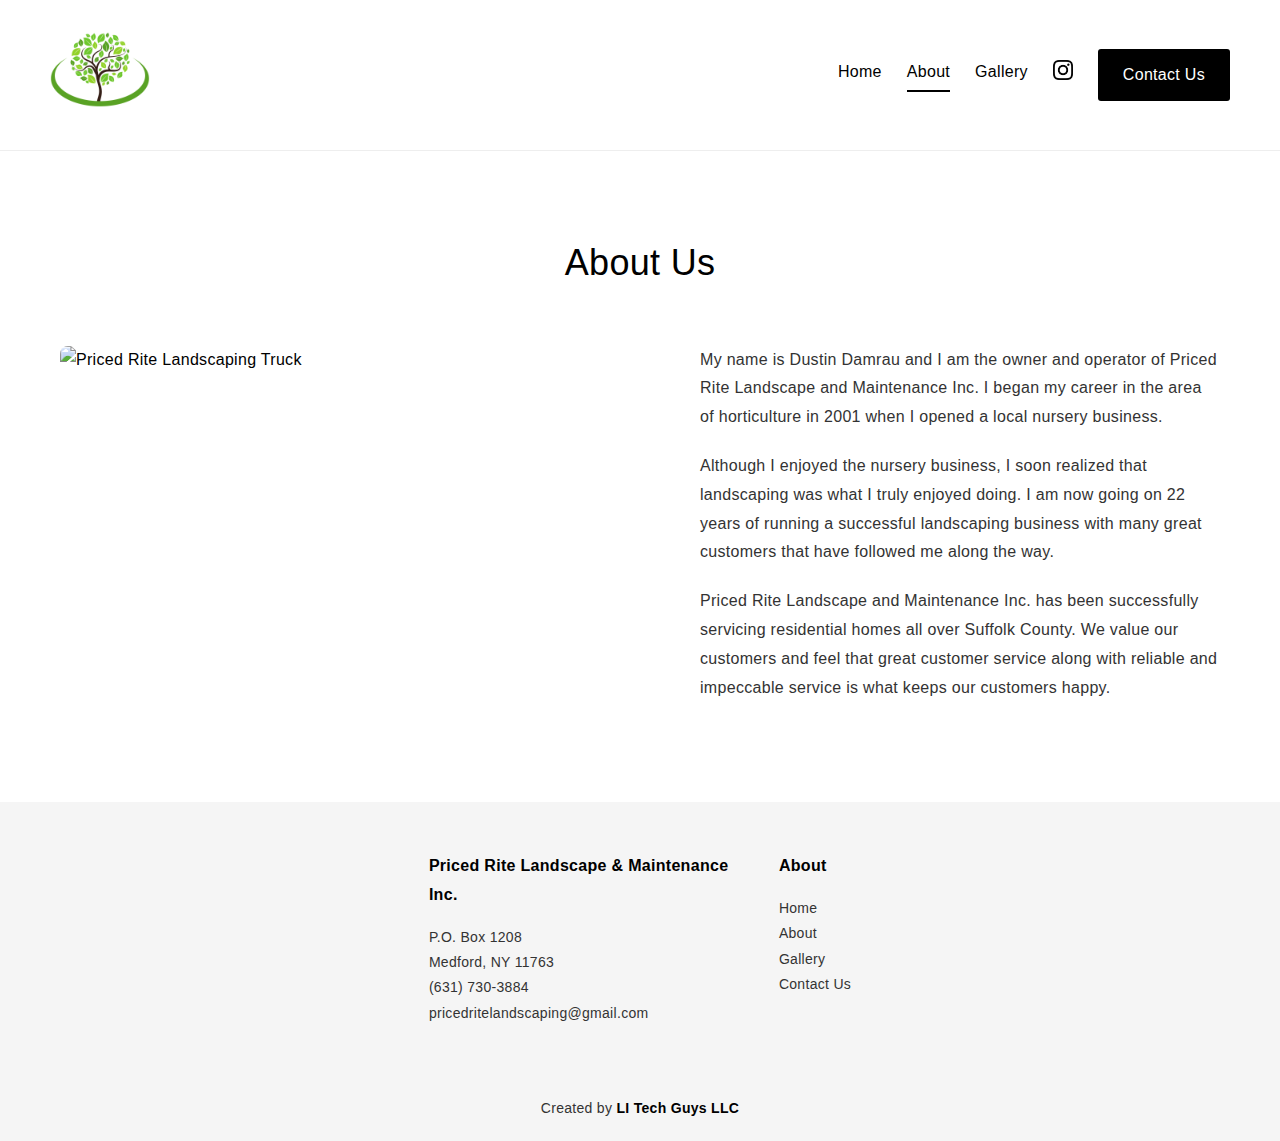
==== about-us.html @ 113f6985 "Updating name" ====
<!DOCTYPE html>
<html lang="en">
<head>
  <meta charset="UTF-8" />
  <meta name="viewport" content="width=device-width, initial-scale=1.0" />
  <title>About Us - Priced Rite Landscape & Maintenance Inc.</title>
  <link rel="stylesheet" href="style.css" />
  <link rel="icon" type="image/png" href="imgs/logo.png" />
</head>
<body>

  <!-- Header Section -->
  <header>
    <div class="logo">
        <a href="index.html"><img src="imgs/logo.png" alt="Logo" /></a>
      </div>
    <nav>
        <a href="index.html" class="nav-link">Home</a>
        <a href="about-us.html" class="nav-link active">About</a>
        <a href="gallery.html" class="nav-link">Gallery</a>
        
        <!-- No class here -->
        <a href="https://www.instagram.com/pricedritelandscaping/">
          <img src="imgs/insta.png" alt="Instagram" style="height: 20px;">
        </a>
        
        <!-- No class here -->
        <a href="contact-us.html" class="btn-see-work">Contact Us</a>
      </nav>
  </header>

  <!-- About Us Section -->
  <section class="about-section">
    <div class="about-title">
      <h1>About Us</h1>
    </div>
    <div class="about-content">
      <img src="imgs/truck.png" alt="Priced Rite Landscaping Truck" />
      <div class="about-text">
        <p>My name is Dustin Damrau and I am the owner and operator of Priced Rite Landscape and Maintenance Inc. I began my career in the area of horticulture in 2001 when I opened a local nursery business.</p>
        <p>Although I enjoyed the nursery business, I soon realized that landscaping was what I truly enjoyed doing. I am now going on 22 years of running a successful landscaping business with many great customers that have followed me along the way.</p>
        <p>Priced Rite Landscape and Maintenance Inc. has been successfully servicing residential homes all over Suffolk County. We value our customers and feel that great customer service along with reliable and impeccable service is what keeps our customers happy.</p>
      </div>
    </div>
  </section>

  <!-- Footer Section -->
  <footer>
    <div class="footer-section">
      <h4>Priced Rite Landscape & Maintenance Inc.</h4>
      <p>P.O. Box 1208<br>
        Medford, NY 11763<br>
        (631) 730-3884<br>
        <a href="mailto:pricedritelandscaping@gmail.com">pricedritelandscaping@gmail.com</a>
      </p>
    </div>
    <div class="footer-section">
      <h4>About</h4>
      <p><a href="index.html">Home</a><br>
        <a href="about-us.html">About</a><br>
        <a href="gallery.html">Gallery</a><br>
        <a href="contact-us.html">Contact Us</a>
      </p>
    </div>
  </footer>

  <div class="site-credit">
    <p>Created by <a href="https://www.litechguys.com/" target="_blank">LI Tech Guys LLC</a></p>
  </div>

</body>
</html>
---- style.css ----
* {
      margin: 0;
      padding: 0;
      box-sizing: border-box;
    }

    body {
        font-family: 'Helvetica', serif;
        background-color: #ffffff;
        color: #000000;
        line-height: 1.8;             /* Global line spacing */
        letter-spacing: 0.3px;        /* Optional global letter spacing */
      }

    header {
      display: flex;
      justify-content: space-between;
      align-items: center;
      padding: 20px 50px;
      border-bottom: 1px solid #eee;
    }

    .logo img {
        height: 100px; /* or try 120px if you want it larger */
    }

    nav {
      display: flex;
      align-items: center;
      gap: 25px;
    }

    nav a.nav-link {
        text-decoration: none;
        color: #000000;
        font-size: 16px;
        position: relative;
        padding-bottom: 5px;
      }
      
      /* Base underline setup - hidden initially */
      nav a.nav-link::after {
        content: '';
        position: absolute;
        left: 0;
        bottom: 0;
        width: 100%;
        height: 2px;
        background-color: #ccc; /* Light grey */
        opacity: 0; /* Start invisible */
        transition: opacity 0.3s ease;
      }
      
      /* Fade in underline on hover */
      nav a.nav-link:hover::after {
        opacity: 1;
      }
      
      /* Active link has a black underline, always visible */
      nav a.nav-link.active::after {
        background-color: #000;
        opacity: 1;
      }

    .contact-button {
      background-color: #000;
      color: #fff;
      padding: 10px 20px;
      text-decoration: none;
      font-weight: bold;
      border-radius: 3px;
    }

    .hero {
      text-align: center;
      padding: 80px 20px 40px;
    }

    .hero h1 {
      font-size: 32px;
      font-weight: normal;
    }

    .main-image {
      width: 100%;
      max-height: 600px;
      object-fit: cover;
    }

    /* About Section */
.about-section {
    padding: 80px 20px;                 /* Top and bottom space */
    max-width: 1200px;                  /* Limits the content width */
    margin: 0 auto;                     /* Centers the section horizontally */
  }
  
  .about-title {
    text-align: center;                 /* Center the heading */
    margin-bottom: 50px;                /* Space below the heading */
  }
  
  .about-title h1 {
    font-size: 36px;                    /* Larger heading size */
    font-weight: normal;                /* No bold */
  }
  
  .about-content {
    display: flex;                      /* Side-by-side layout */
    gap: 40px;                          /* Space between image and text */
    flex-wrap: wrap;                    /* Allows wrapping on smaller screens */
    align-items: flex-start;            /* Align items at the top */
  }
  
  .about-content img {
    width: 100%;                        /* Responsive */
    max-width: 600px;                   /* Limit max width of image */
    border-radius: 8px;                 /* Slightly rounded corners for the image */
  }
  
  .about-text {
    flex: 1;                            /* Fill remaining space */
    min-width: 300px;                   /* Doesn't get smaller than this */
  }
  
  .about-text p {
    margin-bottom: 20px;                /* Space between paragraphs */
    font-size: 16px;                    /* Readable font size */
    color: #333;                        /* Softer black for text */
  }

  .gallery-section {
    padding: 80px 20px;
    max-width: 1200px;
    margin: 0 auto;
  }
  
  .gallery-title {
    text-align: center;
    font-size: 36px;
    margin-bottom: 50px;
    font-weight: normal;
  }
  
  .gallery-container {
    display: flex;
    flex-wrap: wrap;
    justify-content: center;
    gap: 30px;
  }
  
  .gallery-item {
    flex: 1 1 300px; /* Responsive size */
    max-width: 350px;
    text-align: center;
  }
  
  .gallery-item img {
    width: 100%;
    height: auto;
    border-radius: 8px;
    box-shadow: 0 4px 10px rgba(0, 0, 0, 0.1);
  }
  
  .gallery-item p {
    margin-top: 10px;
    font-size: 16px;
    color: #333;
  }

  .contact-section {
    padding: 80px 20px;
    max-width: 1200px;
    margin: 0 auto;
  }
  
  .contact-container {
    display: flex;
    gap: 50px;
    flex-wrap: wrap;
  }
  
  .contact-info {
    flex: 1;
    min-width: 300px;
  }
  
  .contact-info h1 {
    font-size: 36px;
    margin-bottom: 20px;
    font-weight: normal;
  }
  
  .contact-info p {
    margin-bottom: 20px;
    color: #333;
    font-size: 16px;
  }
  
  .contact-info a {
    color: #000;
    text-decoration: none;
  }
  
  .contact-info a:hover {
    text-decoration: underline;
  }
  
  .social-icons a {
    display: inline-block;
    margin-top: 10px;
  }
  
  .contact-form {
    flex: 2;
    min-width: 300px;
  }
  
  form {
    display: flex;
    flex-wrap: wrap;
    gap: 20px;
  }
  
  .form-group {
    flex: 1;
    display: flex;
    flex-direction: column;
  }
  
  .form-group.full-width {
    flex: 1 1 100%;
  }
  
  label {
    font-size: 14px;
    margin-bottom: 5px;
    color: #333;
  }
  
  input,
  textarea {
    padding: 12px 15px;
    font-size: 16px;
    border: 1px solid #ccc;
    border-radius: 4px;
  }
  
  textarea {
    resize: vertical;
  }
  
  .btn-submit {
    background-color: #000;
    color: #fff;
    padding: 12px 25px;
    font-size: 16px;
    border: none;
    border-radius: 3px;
    cursor: pointer;
    transition: background-color 0.3s ease;
  }
  
  .btn-submit:hover {
    background-color: #333;
  }

  .our-work-section {
    text-align: center;
    padding: 80px 20px;
    max-width: 900px;
    margin: 0 auto;
  }
  
  .our-work-section h2 {
    font-size: 36px;
    margin-bottom: 30px;
    font-weight: normal;
  }
  
  .our-work-section p {
    font-size: 16px;
    color: #333;
    line-height: 1.8;
    margin-bottom: 20px;
  }
  
  .btn-see-work {
    display: inline-block;
    background-color: #000;
    color: #fff;
    padding: 12px 25px;
    text-decoration: none;
    font-size: 16px;
    border-radius: 3px;
    transition: background-color 0.3s ease;
  }
  
  .btn-see-work:hover {
    background-color: #333;
  }

  .thank-you-section {
    text-align: center;
    padding: 100px 20px;
    max-width: 800px;
    margin: 0 auto;
  }
  
  .thank-you-section h1 {
    font-size: 48px;
    margin-bottom: 20px;
    font-weight: normal;
  }
  
  .thank-you-section p {
    font-size: 18px;
    color: #333;
    margin-bottom: 20px;
    line-height: 1.6;
  }
  
  .btn-home {
    display: inline-block;
    background-color: #000;
    color: #fff;
    padding: 12px 25px;
    text-decoration: none;
    font-size: 16px;
    border-radius: 3px;
    transition: background-color 0.3s ease;
  }
  
  .btn-home:hover {
    background-color: #333;
  }

  footer {
    background-color: #f5f5f5;
    padding: 50px 20px;
    display: flex;
    justify-content: center; /* Center the two sections horizontally */
    align-items: flex-start; /* Align them to the top */
    text-align: left;        /* Keep the text aligned left inside each section */
    font-size: 14px;
    gap: 50px;               /* Space between the two footer sections */
  }
  
  .footer-section {
    max-width: 300px;        /* Limit width so it's clean */
  }
  
  .footer-section h4 {
    font-size: 16px;
    margin-bottom: 15px;
    color: #000;
  }
  
  .footer-section p,
  .footer-section a {
    color: #333;
    text-decoration: none;
    line-height: 1.8;
  }
  
  .footer-section a:hover {
    text-decoration: underline;
  }

    .site-credit {
        text-align: center;
        padding: 20px 0;
        font-size: 14px;
        background-color: #f5f5f5; /* matches footer bg color */
        color: #333;
      }
      
      .site-credit a {
        color: #000;
        text-decoration: none;
        font-weight: bold;
      }
      
      .site-credit a:hover {
        text-decoration: underline;
      }

    /* Responsive */
    @media (max-width: 768px) {
      header {
        flex-direction: column;
        gap: 20px;
        padding: 20px;
      }

      nav {
        flex-wrap: wrap;
        justify-content: center;
      }

      .contact-button {
        margin-top: 10px;
      }

      .logo img {
        height: 60px;
      }

      .about-content {
        flex-direction: column;           /* Stacks vertically on mobile */
        align-items: center;              /* Centers items */
      }
    
      .about-text {
        text-align: center;               /* Centers text */
      }

      .contact-container {
        flex-direction: column;   /* Stack items vertically */
        align-items: center;      /* Center items horizontally */
        text-align: center;       /* Center text inside items */
      }
    
      .form-group {
        flex: 1 1 100%;           /* Full width form fields */
      }

      .btn-submit {
        width: 100%;              /* Full width button */
      }

        .contact-info,
        .contact-form {
            width: 100%;
            max-width: 500px;         /* Keeps it from stretching too wide */
        }

      .contact-form form {
        width: 100%;
      }

      footer {
        flex-direction: column;
        align-items: center;
        text-align: center;
      }
    
      .footer-section {
        max-width: 100%;
      }
    }
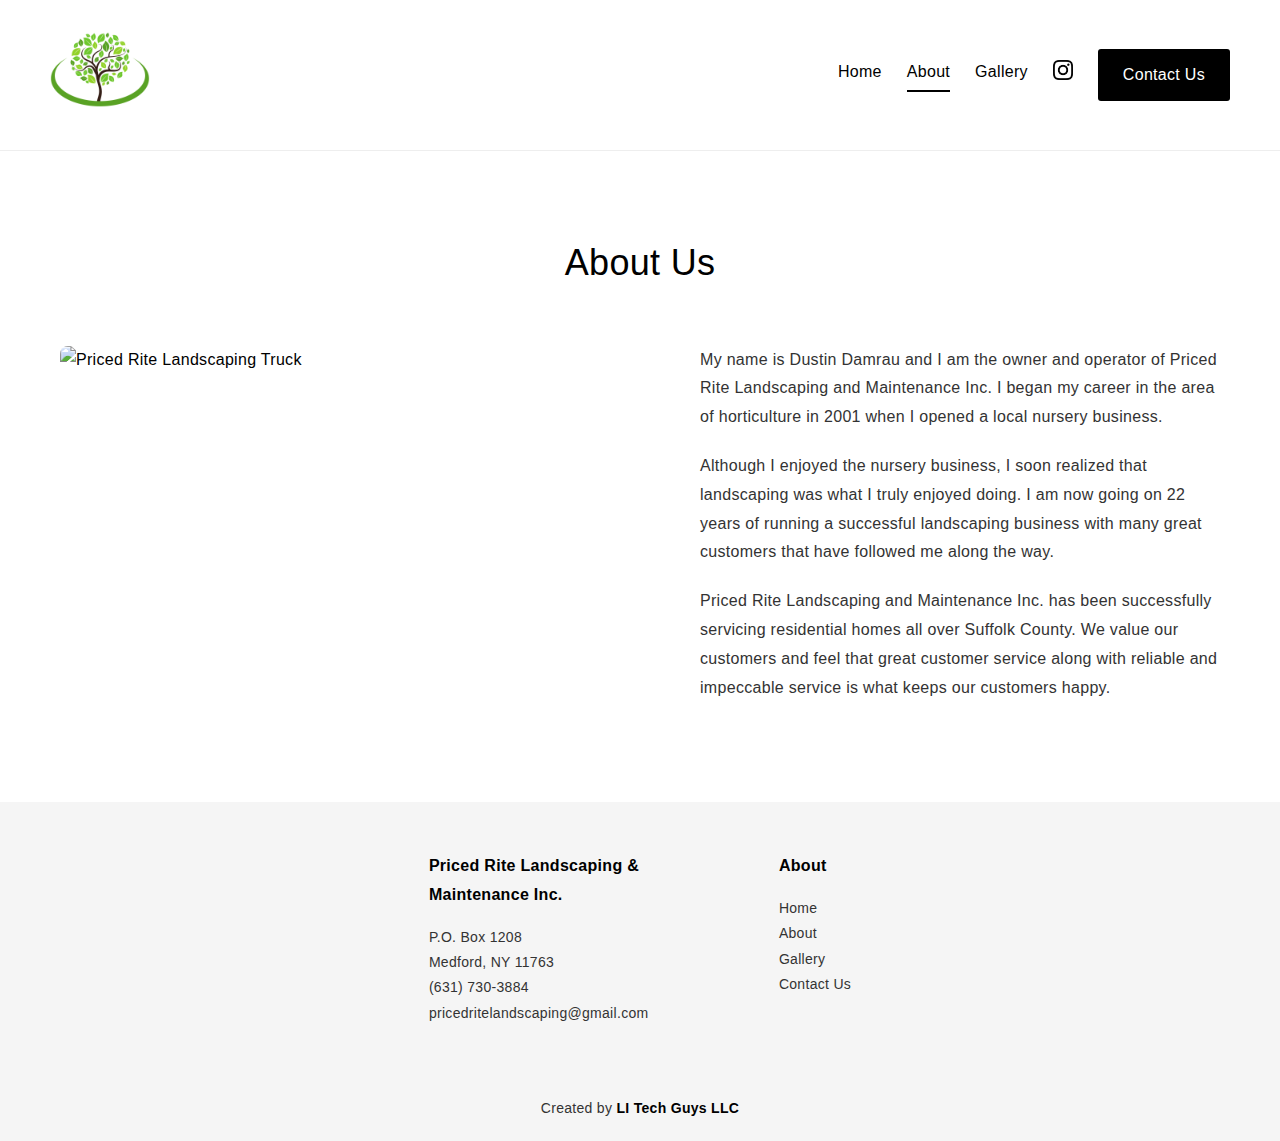
==== commit b9c817c2: "Changing the name back." ====
--- a/about-us.html
+++ b/about-us.html
@@ -3,7 +3,7 @@
 <head>
   <meta charset="UTF-8" />
   <meta name="viewport" content="width=device-width, initial-scale=1.0" />
-  <title>About Us - Priced Rite Landscape & Maintenance Inc.</title>
+  <title>About Us - Priced Rite Landscaping & Maintenance Inc.</title>
   <link rel="stylesheet" href="style.css" />
   <link rel="icon" type="image/png" href="imgs/logo.png" />
 </head>
@@ -37,9 +37,9 @@
     <div class="about-content">
       <img src="imgs/truck.png" alt="Priced Rite Landscaping Truck" />
       <div class="about-text">
-        <p>My name is Dustin Damrau and I am the owner and operator of Priced Rite Landscape and Maintenance Inc. I began my career in the area of horticulture in 2001 when I opened a local nursery business.</p>
+        <p>My name is Dustin Damrau and I am the owner and operator of Priced Rite Landscaping and Maintenance Inc. I began my career in the area of horticulture in 2001 when I opened a local nursery business.</p>
         <p>Although I enjoyed the nursery business, I soon realized that landscaping was what I truly enjoyed doing. I am now going on 22 years of running a successful landscaping business with many great customers that have followed me along the way.</p>
-        <p>Priced Rite Landscape and Maintenance Inc. has been successfully servicing residential homes all over Suffolk County. We value our customers and feel that great customer service along with reliable and impeccable service is what keeps our customers happy.</p>
+        <p>Priced Rite Landscaping and Maintenance Inc. has been successfully servicing residential homes all over Suffolk County. We value our customers and feel that great customer service along with reliable and impeccable service is what keeps our customers happy.</p>
       </div>
     </div>
   </section>
@@ -47,7 +47,7 @@
   <!-- Footer Section -->
   <footer>
     <div class="footer-section">
-      <h4>Priced Rite Landscape & Maintenance Inc.</h4>
+      <h4>Priced Rite Landscaping & Maintenance Inc.</h4>
       <p>P.O. Box 1208<br>
         Medford, NY 11763<br>
         (631) 730-3884<br>
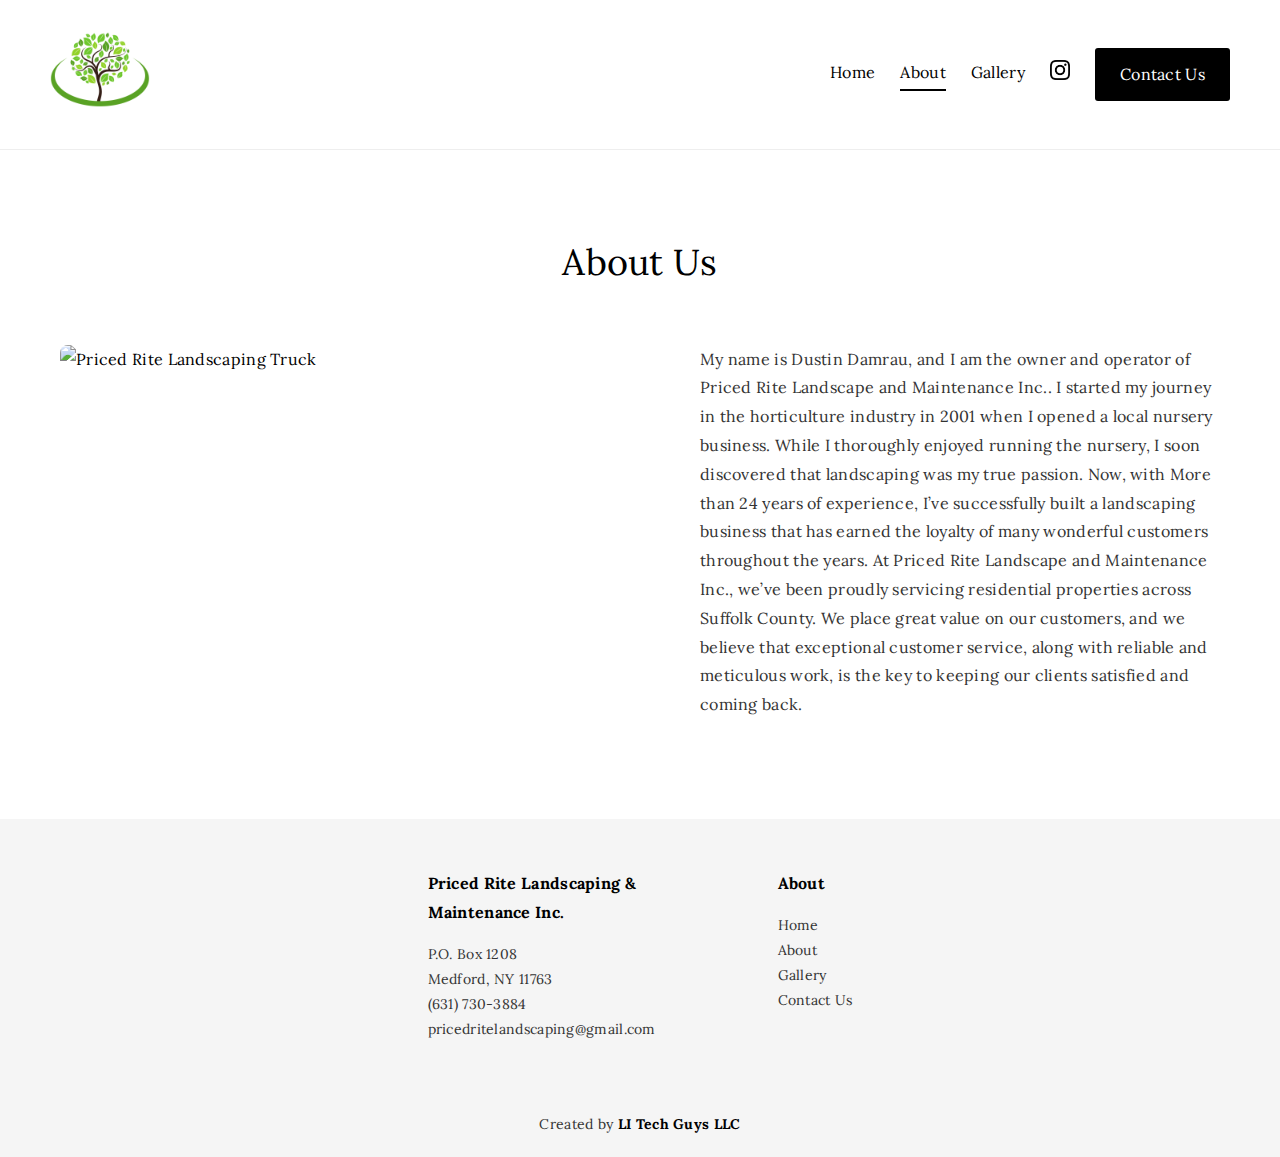
==== commit a0fc39cd: "Changed font and descriptions" ====
--- a/about-us.html
+++ b/about-us.html
@@ -6,6 +6,9 @@
   <title>About Us - Priced Rite Landscaping & Maintenance Inc.</title>
   <link rel="stylesheet" href="style.css" />
   <link rel="icon" type="image/png" href="imgs/logo.png" />
+  <link rel="preconnect" href="https://fonts.googleapis.com">
+  <link rel="preconnect" href="https://fonts.gstatic.com" crossorigin>
+  <link href="https://fonts.googleapis.com/css2?family=Lora:ital,wght@0,400..700;1,400..700&display=swap" rel="stylesheet">
 </head>
 <body>
 
@@ -37,9 +40,7 @@
     <div class="about-content">
       <img src="imgs/truck.png" alt="Priced Rite Landscaping Truck" />
       <div class="about-text">
-        <p>My name is Dustin Damrau and I am the owner and operator of Priced Rite Landscaping and Maintenance Inc. I began my career in the area of horticulture in 2001 when I opened a local nursery business.</p>
-        <p>Although I enjoyed the nursery business, I soon realized that landscaping was what I truly enjoyed doing. I am now going on 22 years of running a successful landscaping business with many great customers that have followed me along the way.</p>
-        <p>Priced Rite Landscaping and Maintenance Inc. has been successfully servicing residential homes all over Suffolk County. We value our customers and feel that great customer service along with reliable and impeccable service is what keeps our customers happy.</p>
+        <p>My name is Dustin Damrau, and I am the owner and operator of Priced Rite Landscape and Maintenance Inc.. I started my journey in the horticulture industry in 2001 when I opened a local nursery business. While I thoroughly enjoyed running the nursery, I soon discovered that landscaping was my true passion. Now, with More than 24 years of experience, I’ve successfully built a landscaping business that has earned the loyalty of many wonderful customers throughout the years. At Priced Rite Landscape and Maintenance Inc., we’ve been proudly servicing residential properties across Suffolk County. We place great value on our customers, and we believe that exceptional customer service, along with reliable and meticulous work, is the key to keeping our clients satisfied and coming back.</p>
       </div>
     </div>
   </section>
--- a/style.css
+++ b/style.css
@@ -5,7 +5,7 @@
     }
 
     body {
-        font-family: 'Helvetica', serif;
+        font-family: 'Lora', serif;
         background-color: #ffffff;
         color: #000000;
         line-height: 1.8;             /* Global line spacing */
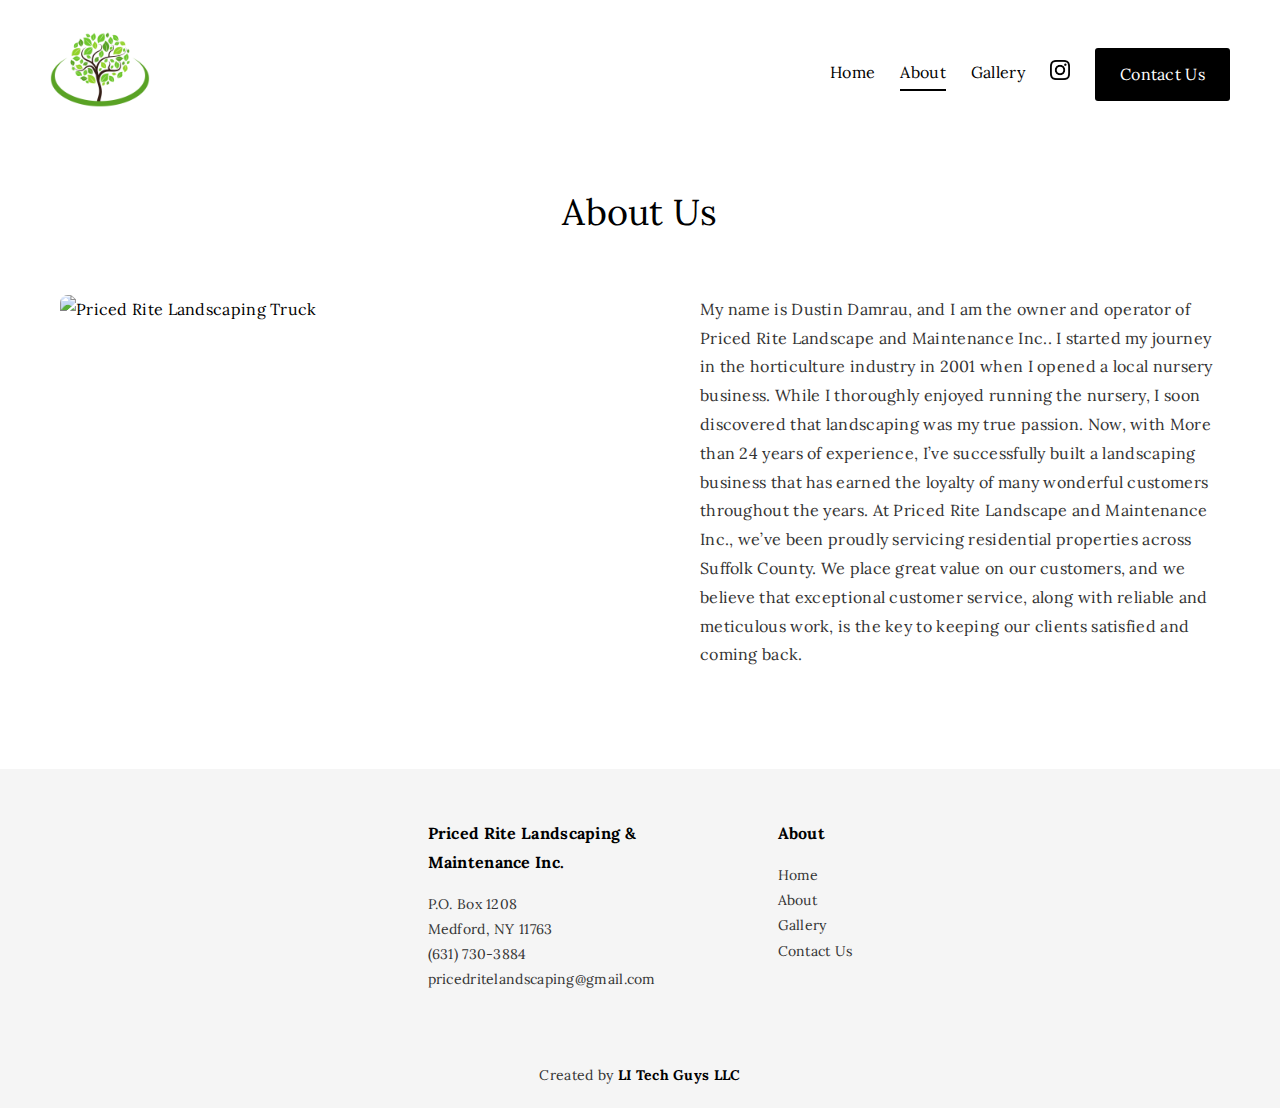
==== commit 8c1afbef: "QOL" ====
--- a/about-us.html
+++ b/about-us.html
@@ -11,11 +11,11 @@
   <link href="https://fonts.googleapis.com/css2?family=Lora:ital,wght@0,400..700;1,400..700&display=swap" rel="stylesheet">
 </head>
 <body>
-
+  <script type="text/javascript" src="scripts.js"></script>
   <!-- Header Section -->
   <header>
     <div class="logo">
-        <a href="index.html"><img src="imgs/logo.png" alt="Logo" /></a>
+        <a href="index.html"><img src="imgs/logo.png" alt="Logo" loading="lazy"/></a>
       </div>
     <nav>
         <a href="index.html" class="nav-link">Home</a>
@@ -38,7 +38,7 @@
       <h1>About Us</h1>
     </div>
     <div class="about-content">
-      <img src="imgs/truck.png" alt="Priced Rite Landscaping Truck" />
+      <img src="imgs/truck.png" alt="Priced Rite Landscaping Truck" loading="lazy"/>
       <div class="about-text">
         <p>My name is Dustin Damrau, and I am the owner and operator of Priced Rite Landscape and Maintenance Inc.. I started my journey in the horticulture industry in 2001 when I opened a local nursery business. While I thoroughly enjoyed running the nursery, I soon discovered that landscaping was my true passion. Now, with More than 24 years of experience, I’ve successfully built a landscaping business that has earned the loyalty of many wonderful customers throughout the years. At Priced Rite Landscape and Maintenance Inc., we’ve been proudly servicing residential properties across Suffolk County. We place great value on our customers, and we believe that exceptional customer service, along with reliable and meticulous work, is the key to keeping our clients satisfied and coming back.</p>
       </div>
--- a/style.css
+++ b/style.css
@@ -5,6 +5,7 @@
     }
 
     body {
+      padding-top: 100px;
         font-family: 'Lora', serif;
         background-color: #ffffff;
         color: #000000;
@@ -12,17 +13,42 @@
         letter-spacing: 0.3px;        /* Optional global letter spacing */
       }
 
-    header {
-      display: flex;
-      justify-content: space-between;
-      align-items: center;
-      padding: 20px 50px;
-      border-bottom: 1px solid #eee;
-    }
-
-    .logo img {
-        height: 100px; /* or try 120px if you want it larger */
-    }
+      header {
+        position: fixed;
+        top: 0;
+        left: 0;
+        width: 100%;
+        background-color: #ffffff;
+        display: flex;
+        justify-content: space-between;
+        align-items: center;
+        padding: 20px 50px;
+        z-index: 1000;
+        transition: all 0.3s ease;
+      }
+      
+      header.scrolled {
+        padding: 10px 50px;
+      }
+      
+      .logo img {
+        height: 100px;
+        transition: height 0.3s ease;
+      }
+      
+      header.scrolled .logo img {
+        height: 60px;
+      }
+      
+      nav {
+        display: flex;
+        align-items: center;
+        gap: 25px;
+      }
+      
+      .hero {
+        padding-top: 160px;
+      }
 
     nav {
       display: flex;
@@ -366,6 +392,35 @@
     text-decoration: underline;
   }
 
+  .lightbox {
+    display: none; /* Hidden by default */
+    position: fixed;
+    z-index: 9999;
+    left: 0;
+    top: 0;
+    width: 100%;
+    height: 100%;
+    background: rgba(0, 0, 0, 0.8); /* Dark background */
+    justify-content: center;
+    align-items: center;
+  }
+  
+  .lightbox img {
+    max-width: 90%;
+    max-height: 80%;
+    border-radius: 8px;
+    box-shadow: 0 0 15px rgba(0,0,0,0.5);
+    transition: transform 0.3s ease;
+  }
+  
+  .lightbox.show {
+    display: flex; /* Show the lightbox when active */
+  }
+  
+  .lightbox:hover img {
+    transform: scale(1.02); /* Slight zoom on hover */
+  }
+
     .site-credit {
         text-align: center;
         padding: 20px 0;
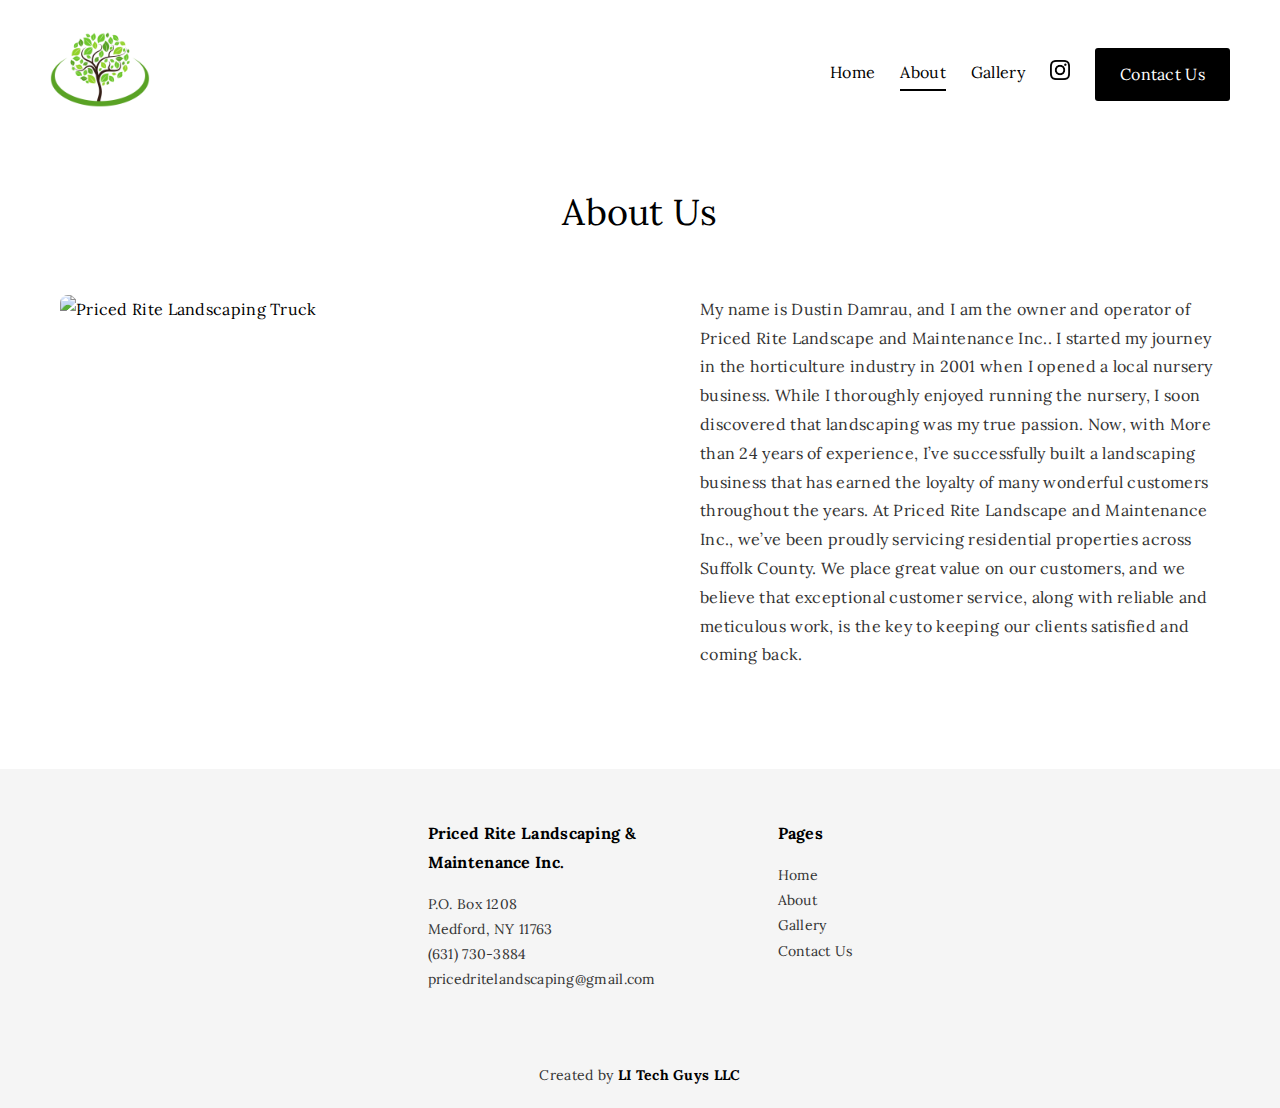
==== commit 85194ff1: "Added a down arrow and made the home screen cleaner" ====
--- a/about-us.html
+++ b/about-us.html
@@ -56,7 +56,7 @@
       </p>
     </div>
     <div class="footer-section">
-      <h4>About</h4>
+      <h4>Pages</h4>
       <p><a href="index.html">Home</a><br>
         <a href="about-us.html">About</a><br>
         <a href="gallery.html">Gallery</a><br>
--- a/style.css
+++ b/style.css
@@ -2,6 +2,7 @@
       margin: 0;
       padding: 0;
       box-sizing: border-box;
+      scroll-behavior: smooth;
     }
 
     body {
@@ -30,6 +31,37 @@
       header.scrolled {
         padding: 10px 50px;
       }
+
+      .down-arrow {
+        position: absolute;
+        bottom: 30px;
+        left: 50%;
+        transform: translateX(-50%);
+        animation: bounce 2s infinite;
+        cursor: pointer;
+        z-index: 2;
+      }
+      
+      .down-arrow svg {
+        stroke: #ffffff; /* Arrow color */
+        transition: stroke 0.3s ease;
+      }
+      
+      .down-arrow:hover svg {
+        stroke: #cccccc; /* Change color on hover */
+      }
+      
+      @keyframes bounce {
+        0%, 20%, 50%, 80%, 100% {
+          transform: translateX(-50%) translateY(0);
+        }
+        40% {
+          transform: translateX(-50%) translateY(-10px);
+        }
+        60% {
+          transform: translateX(-50%) translateY(-5px);
+        }
+      }
       
       .logo img {
         height: 100px;
@@ -44,10 +76,6 @@
         display: flex;
         align-items: center;
         gap: 25px;
-      }
-      
-      .hero {
-        padding-top: 160px;
       }
 
     nav {
@@ -98,13 +126,51 @@
     }
 
     .hero {
+      position: relative;
+      width: 100%;
+      height: 88vh; /* or 100vh if you want it to fill the screen */
+      overflow: hidden;
+      white-space: nowrap; /* Prevents wrapping */
+    }
+    
+    .hero-image {
+      position: relative;
+      width: 100%;
+      height: 100%;
+    }
+    
+    .hero-image img {
+      width: 100%;
+      height: 100%;
+      object-fit: cover;
+    }
+    
+    .hero-text {
+      position: absolute;
+      top: 50%;
+      left: 50%;
+      transform: translate(-50%, -50%);
+      color: #ffffff;
       text-align: center;
-      padding: 80px 20px 40px;
-    }
-
-    .hero h1 {
-      font-size: 32px;
+      z-index: 2;
+    }
+    
+    .hero-text h1 {
+      font-size: 48px;
       font-weight: normal;
+      margin: 0;
+    }
+    
+    /* Light or dark overlay */
+    .hero-image::after {
+      content: "";
+      position: absolute;
+      top: 0;
+      left: 0;
+      width: 100%;
+      height: 100%;
+      background: rgba(0, 0, 0, 0.6); /* Dark overlay; adjust opacity if you want lighter */
+      z-index: 1;
     }
 
     .main-image {
@@ -441,10 +507,23 @@
 
     /* Responsive */
     @media (max-width: 768px) {
+      body {
+        padding-top: 100px;
+      }
+
+      .hero-text h1 {
+        font-size: 24px;
+        white-space: normal;
+        overflow: visible;
+        text-overflow: initial;
+        max-width: 90vw;
+      }
+
       header {
         flex-direction: column;
         gap: 20px;
         padding: 20px;
+        white-space: wrap;
       }
 
       nav {
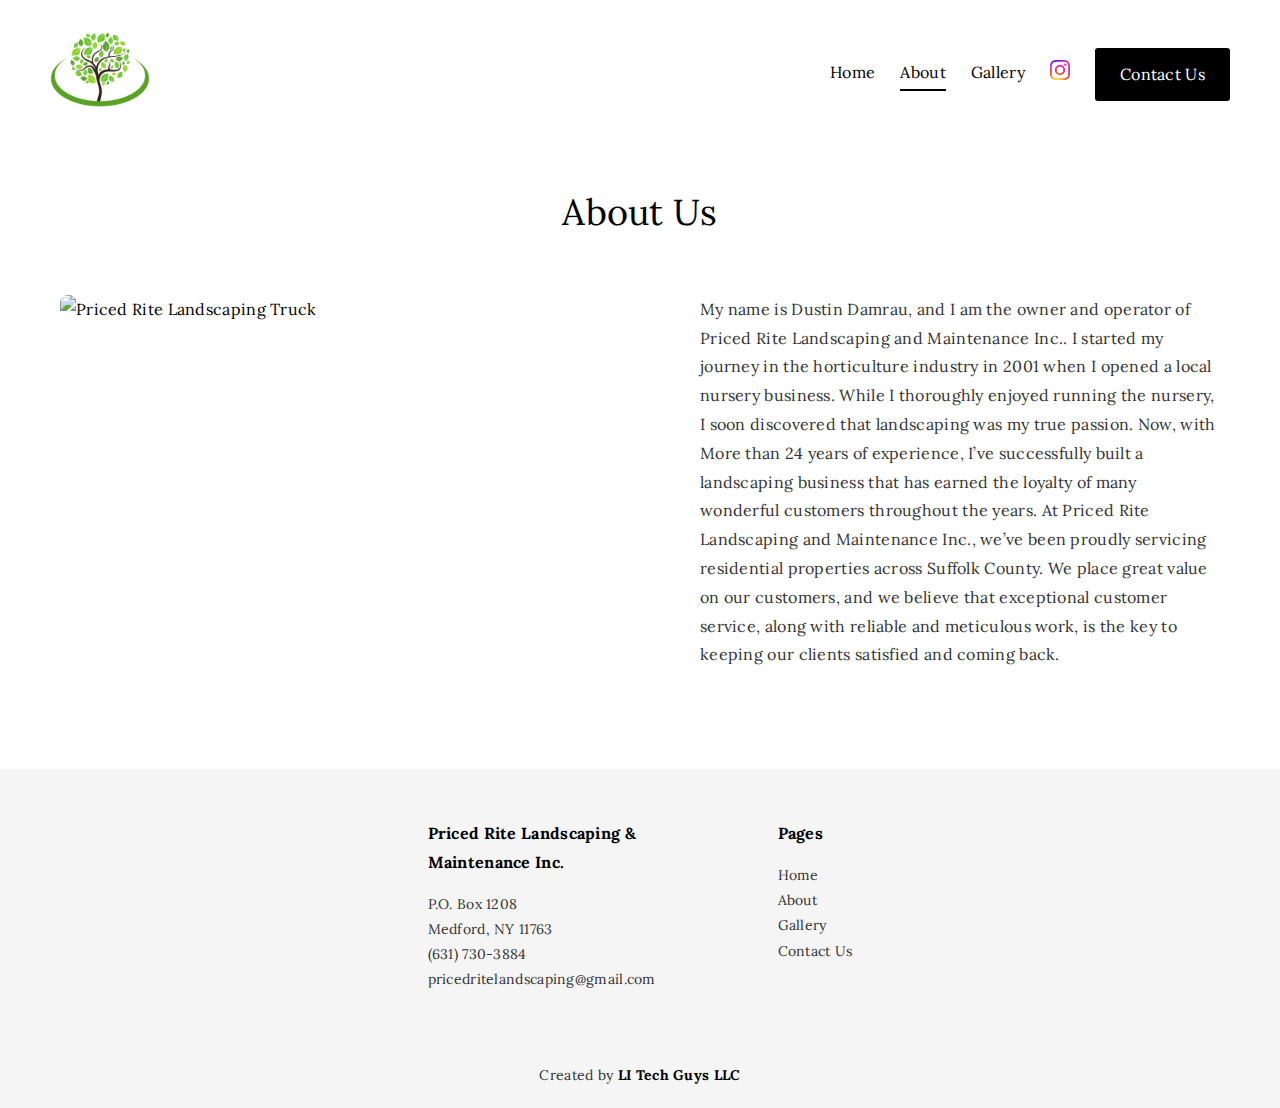
==== commit 8750bc84: "Changed Landscape to Landscaping on About Us page" ====
--- a/about-us.html
+++ b/about-us.html
@@ -40,7 +40,7 @@
     <div class="about-content">
       <img src="imgs/truck.png" alt="Priced Rite Landscaping Truck" loading="lazy"/>
       <div class="about-text">
-        <p>My name is Dustin Damrau, and I am the owner and operator of Priced Rite Landscape and Maintenance Inc.. I started my journey in the horticulture industry in 2001 when I opened a local nursery business. While I thoroughly enjoyed running the nursery, I soon discovered that landscaping was my true passion. Now, with More than 24 years of experience, I’ve successfully built a landscaping business that has earned the loyalty of many wonderful customers throughout the years. At Priced Rite Landscape and Maintenance Inc., we’ve been proudly servicing residential properties across Suffolk County. We place great value on our customers, and we believe that exceptional customer service, along with reliable and meticulous work, is the key to keeping our clients satisfied and coming back.</p>
+        <p>My name is Dustin Damrau, and I am the owner and operator of Priced Rite Landscaping and Maintenance Inc.. I started my journey in the horticulture industry in 2001 when I opened a local nursery business. While I thoroughly enjoyed running the nursery, I soon discovered that landscaping was my true passion. Now, with More than 24 years of experience, I’ve successfully built a landscaping business that has earned the loyalty of many wonderful customers throughout the years. At Priced Rite Landscaping and Maintenance Inc., we’ve been proudly servicing residential properties across Suffolk County. We place great value on our customers, and we believe that exceptional customer service, along with reliable and meticulous work, is the key to keeping our clients satisfied and coming back.</p>
       </div>
     </div>
   </section>
--- a/style.css
+++ b/style.css
@@ -169,7 +169,7 @@
       left: 0;
       width: 100%;
       height: 100%;
-      background: rgba(0, 0, 0, 0.6); /* Dark overlay; adjust opacity if you want lighter */
+      background: rgba(0, 0, 0, 0.3); /* Dark overlay; adjust opacity if you want lighter */
       z-index: 1;
     }
 
@@ -251,6 +251,13 @@
     height: auto;
     border-radius: 8px;
     box-shadow: 0 4px 10px rgba(0, 0, 0, 0.1);
+    transition: transform 0.3s ease, filter 0.3s ease; /* Smooth transition for both zoom and dim */
+  }
+
+  .gallery-item img:hover {
+    filter: brightness(70%);
+    transform: scale(1.05);
+    cursor: pointer;
   }
   
   .gallery-item p {
@@ -508,7 +515,11 @@
     /* Responsive */
     @media (max-width: 768px) {
       body {
-        padding-top: 100px;
+        padding-top: 150px;
+      }
+
+      .hero {
+        height: 80vh;
       }
 
       .hero-text h1 {
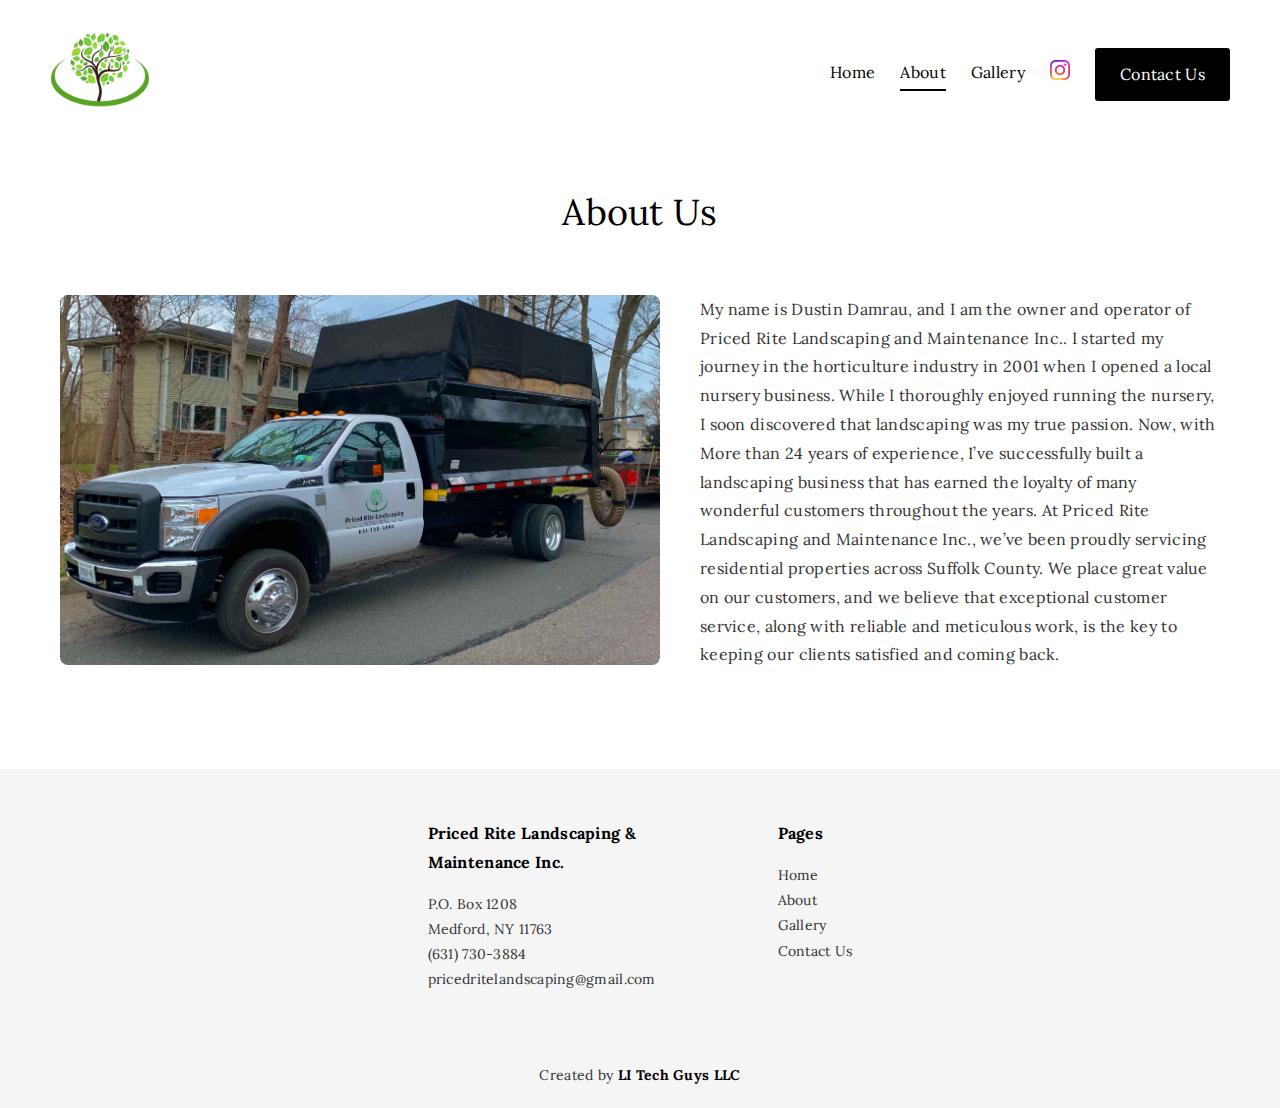
==== commit 041ef099: "Reduced quality of pictures to decrease load time" ====
--- a/about-us.html
+++ b/about-us.html
@@ -38,7 +38,7 @@
       <h1>About Us</h1>
     </div>
     <div class="about-content">
-      <img src="imgs/truck.png" alt="Priced Rite Landscaping Truck" loading="lazy"/>
+      <img src="imgs/truck.jpg" alt="Priced Rite Landscaping Truck" loading="lazy"/>
       <div class="about-text">
         <p>My name is Dustin Damrau, and I am the owner and operator of Priced Rite Landscaping and Maintenance Inc.. I started my journey in the horticulture industry in 2001 when I opened a local nursery business. While I thoroughly enjoyed running the nursery, I soon discovered that landscaping was my true passion. Now, with More than 24 years of experience, I’ve successfully built a landscaping business that has earned the loyalty of many wonderful customers throughout the years. At Priced Rite Landscaping and Maintenance Inc., we’ve been proudly servicing residential properties across Suffolk County. We place great value on our customers, and we believe that exceptional customer service, along with reliable and meticulous work, is the key to keeping our clients satisfied and coming back.</p>
       </div>
